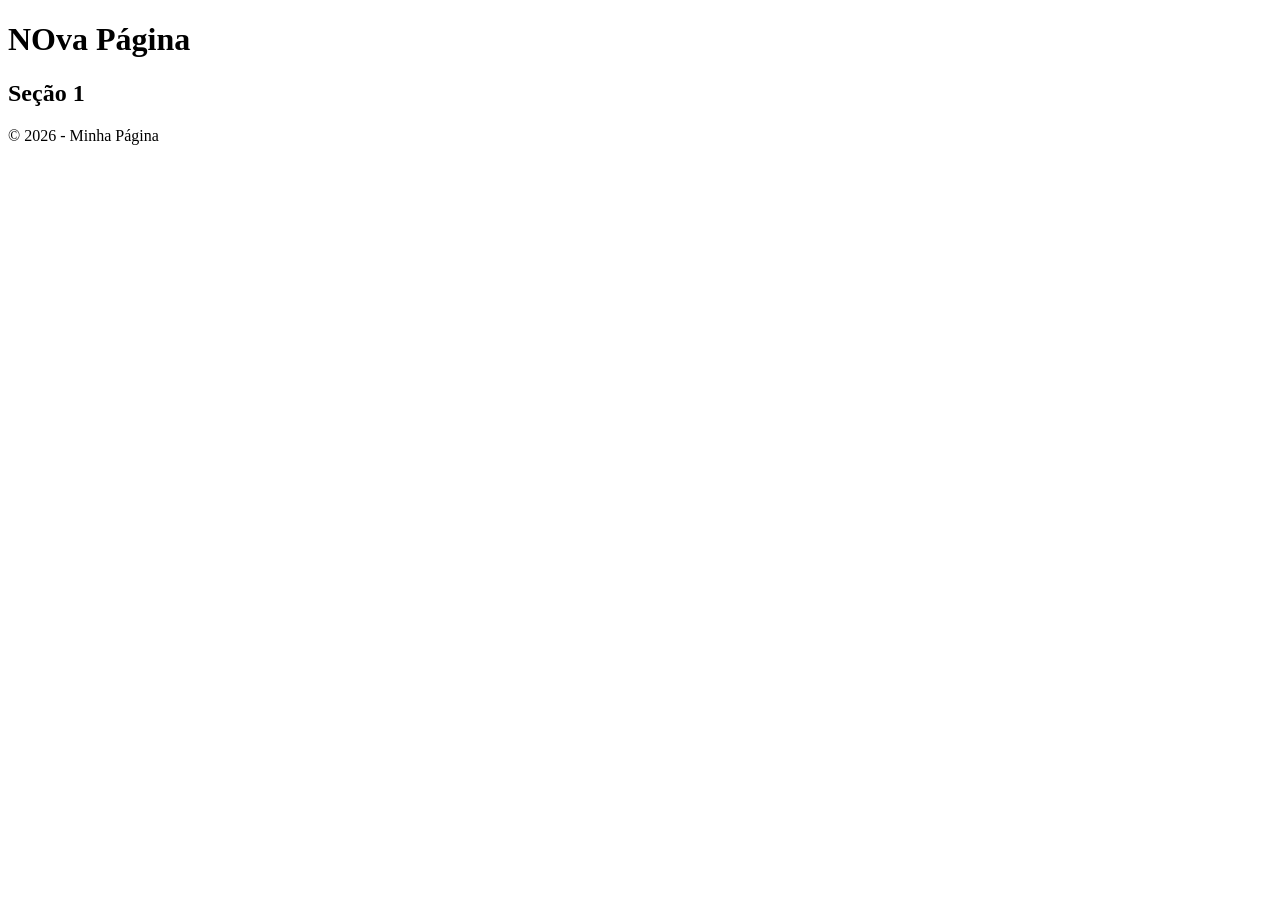
==== pagina1.html @ 74a5910f "Estruturamos a página 1," ====
<!DOCTYPE html>
<!--
  O Doctype é o DTD, Document Type Definition, que é responsável por informar,
o navegador da versão do HTML que está sendo carregado.
 -->

<html lang="pt-br">

     <head>
         <meta charset="UTF-8">
         <title>Página 1</title>
     </head>

     <body>
         <header>
           <h1>NOva Página</h1>
           </header>
         <main>
           <section>
                <h2>Seção 1</h2>
          </main>
          <footer>
              <p>&copy; 2026 - Minha Página</p>
          </footer>
     </body>
</html>
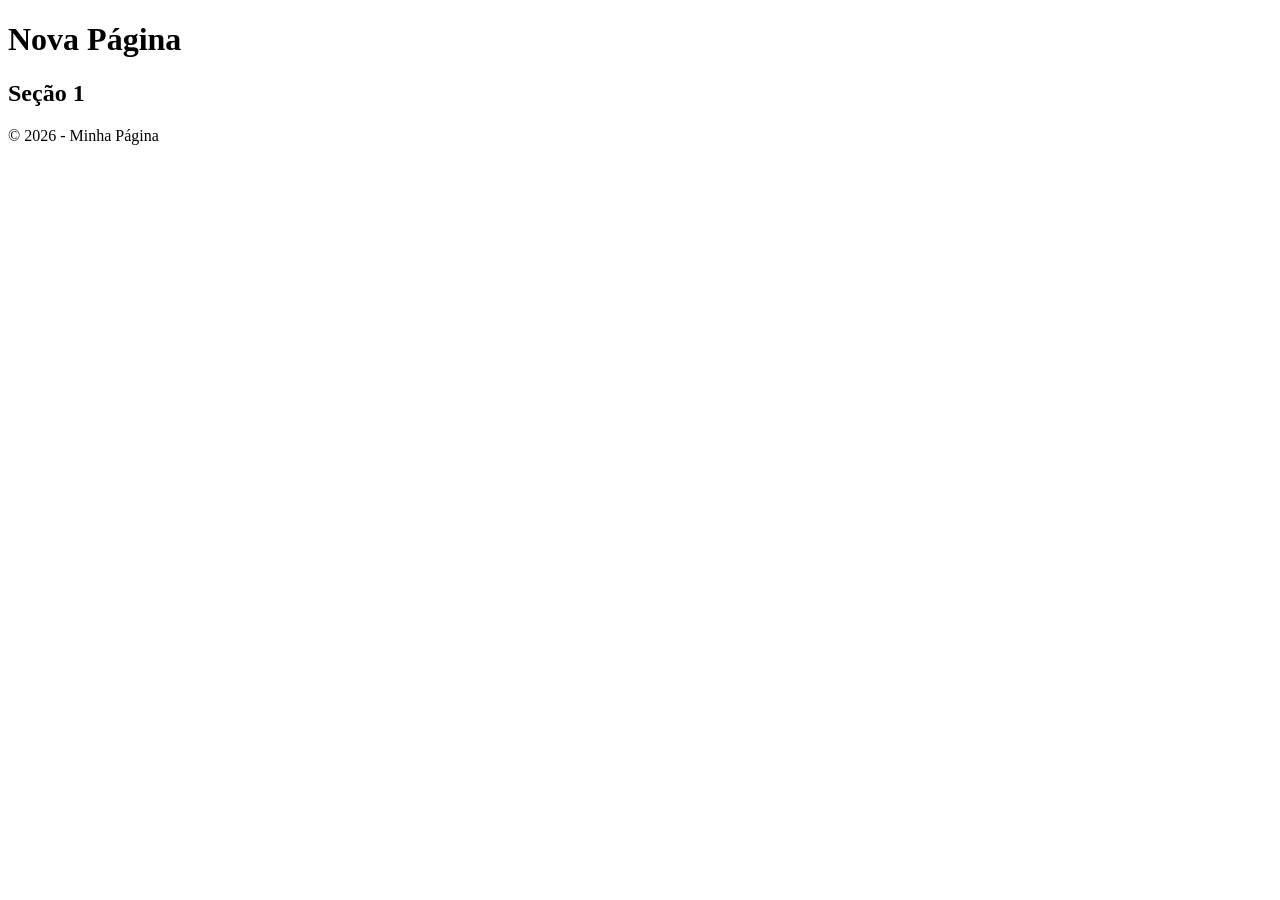
==== commit 30d0fa94: "Update pagina1.html" ====
--- a/pagina1.html
+++ b/pagina1.html
@@ -13,7 +13,7 @@
 
      <body>
          <header>
-           <h1>NOva Página</h1>
+           <h1>Nova Página</h1>
            </header>
          <main>
            <section>
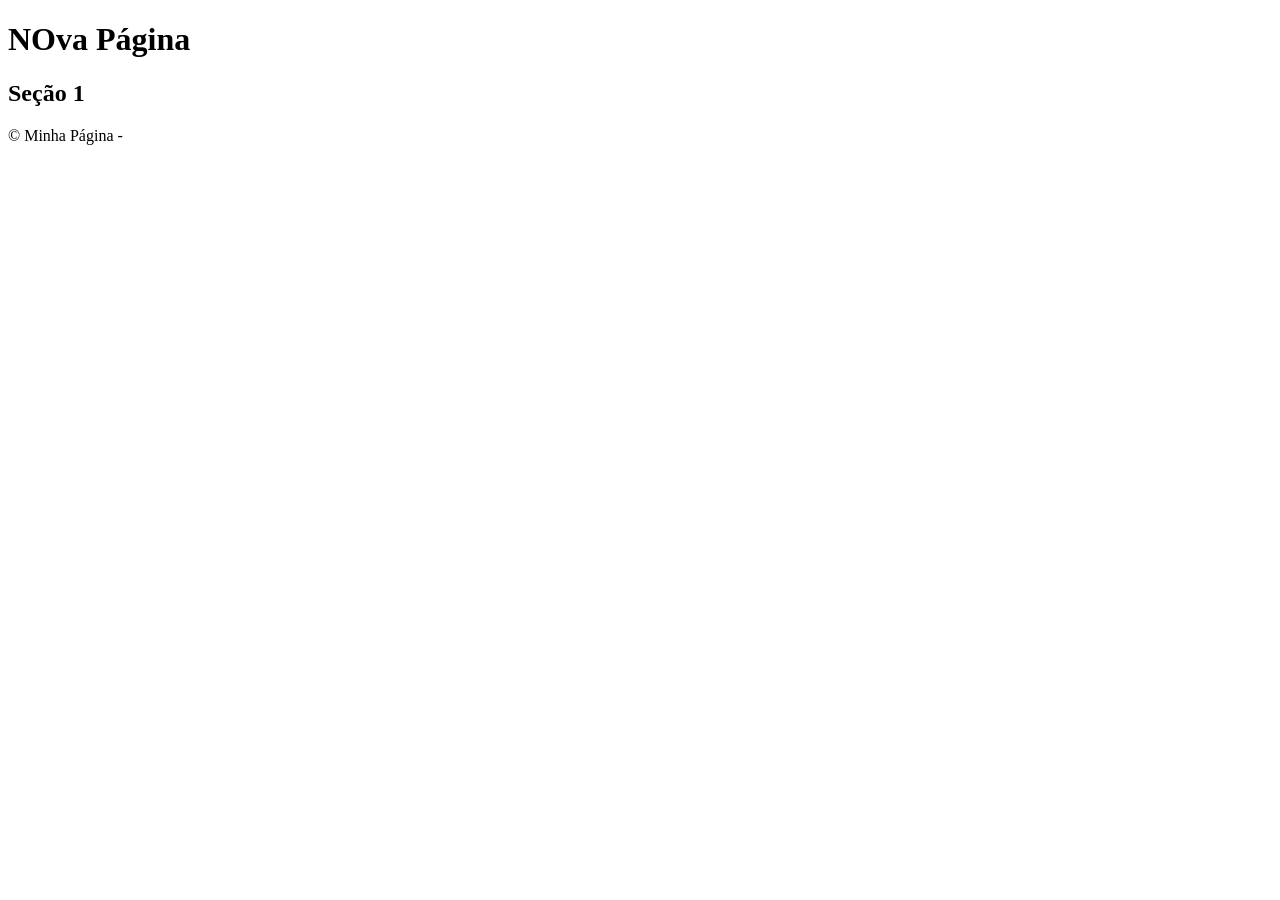
==== commit 5392e0ae: "Resolve conflito e ajusta pagina1.html" ====
--- a/pagina1.html
+++ b/pagina1.html
@@ -13,14 +13,14 @@
 
      <body>
          <header>
-           <h1>Nova Página</h1>
+           <h1>NOva Página</h1>
            </header>
          <main>
            <section>
                 <h2>Seção 1</h2>
           </main>
           <footer>
-              <p>&copy; 2026 - Minha Página</p>
+              <p>&copy; Minha Página - </p>
           </footer>
      </body>
 </html>
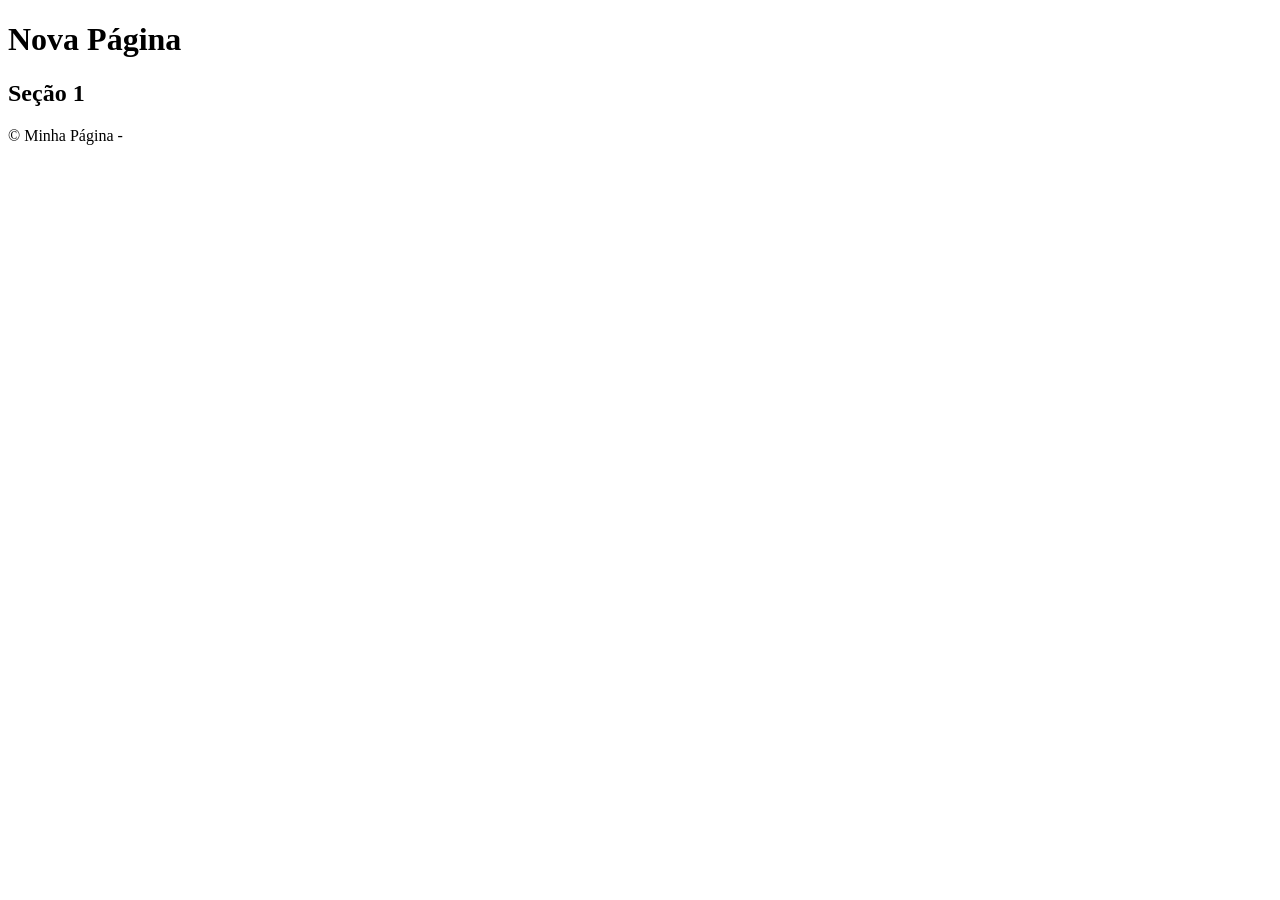
==== commit 55312bad: "Merge branch 'main' of https://github.com/davitrindadee/exemplo-repo-front-1tdspw-2026 into rm571336" ====
--- a/pagina1.html
+++ b/pagina1.html
@@ -13,7 +13,7 @@
 
      <body>
          <header>
-           <h1>NOva Página</h1>
+           <h1>Nova Página</h1>
            </header>
          <main>
            <section>
@@ -21,6 +21,7 @@
           </main>
           <footer>
               <p>&copy; Minha Página - </p>
+          </section>
           </footer>
      </body>
 </html>
